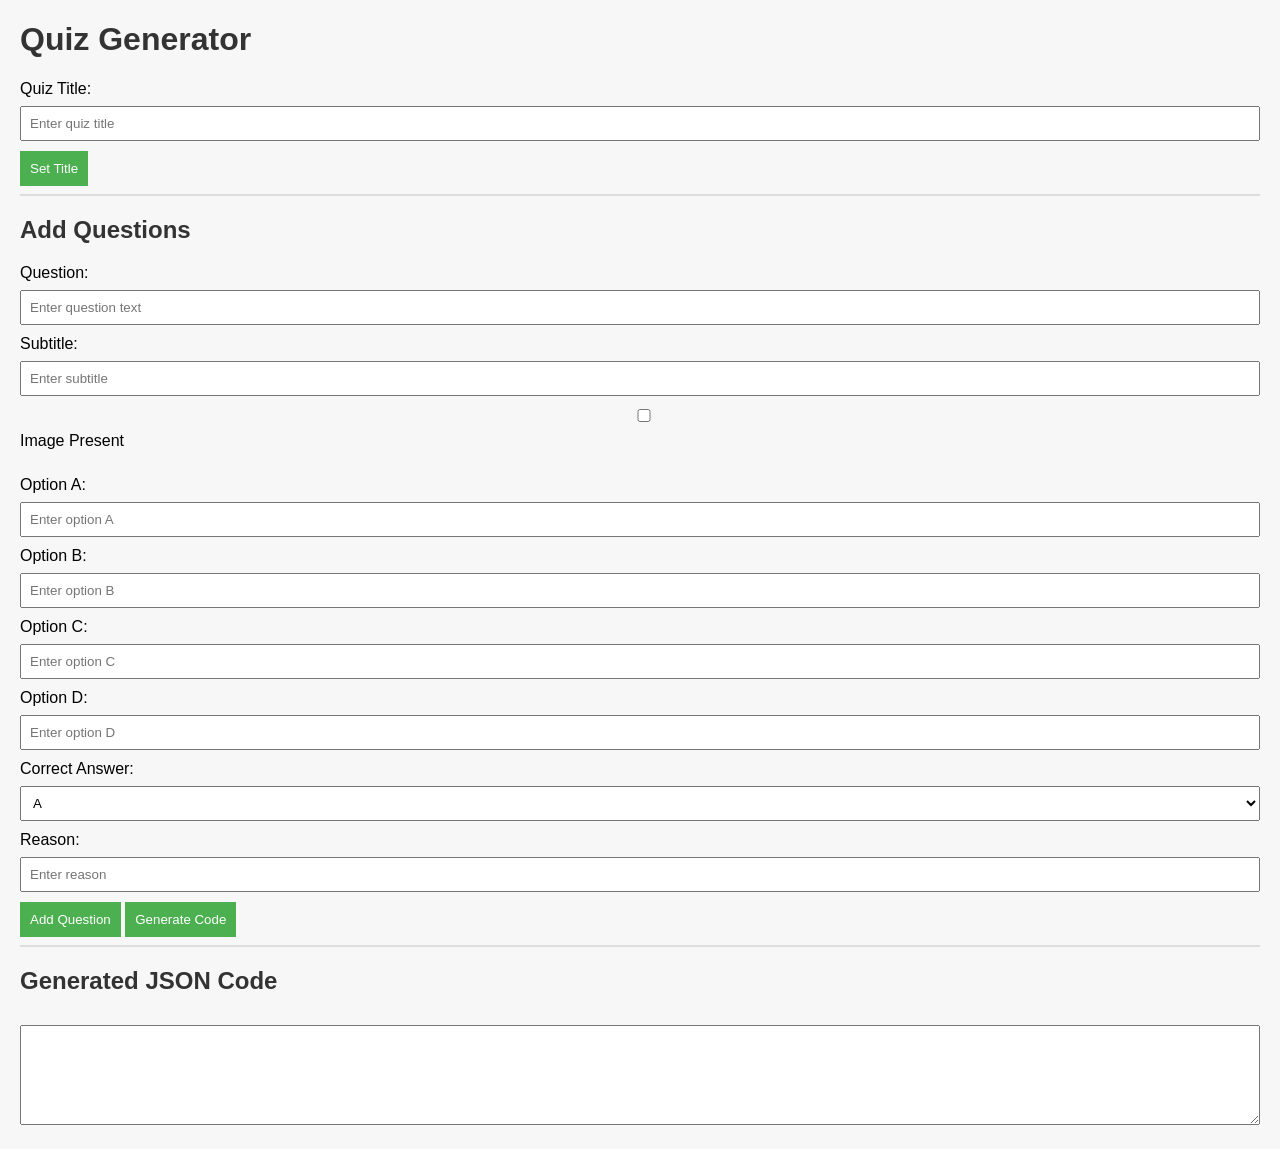
==== qgen.html @ 4a23ae8f "Create qgen.html" ====
<!DOCTYPE html>
<html lang="en">
<head>
    <meta charset="UTF-8">
    <meta name="viewport" content="width=device-width, initial-scale=1.0">
    <title>Quiz Generator</title>
    <style>
        body {
            font-family: Arial, sans-serif;
            margin: 20px;
            background-color: #f7f7f7;
        }

        h1, h2 {
            color: #333;
        }

        label {
            display: block;
            margin-bottom: 8px;
        }

        input, select {
            width: 100%;
            padding: 8px;
            margin-bottom: 10px;
            box-sizing: border-box;
        }

        button {
            padding: 10px;
            background-color: #4caf50;
            color: white;
            border: none;
            cursor: pointer;
        }

        button:hover {
            background-color: #45a049;
        }

        textarea {
            width: 100%;
            height: 100px;
            margin-top: 10px;
            box-sizing: border-box;
        }

        hr {
            border: 1px solid #ddd;
        }

        #imageFields {
            display: none;
        }
    </style>
</head>
<body>

    <h1>Quiz Generator</h1>

    <label for="quizTitle">Quiz Title:</label>
    <input type="text" id="quizTitle" placeholder="Enter quiz title">
    <br>

    <button onclick="setTitle()">Set Title</button>
    <hr>

    <h2>Add Questions</h2>

    <label for="question">Question:</label>
    <input type="text" id="question" placeholder="Enter question text">
    <br>

    <label for="subtitle">Subtitle:</label>
    <input type="text" id="subtitle" placeholder="Enter subtitle">
    <br>

    <label>
        <input type="checkbox" id="imageCheckbox" onchange="toggleImageFields()">
        Image Present
    </label>
    <br>

    <div id="imageFields">
        <label for="imageUrl">Image URL:</label>
        <input type="text" id="imageUrl" placeholder="Enter image URL">
        <br>

        <label for="imageWidth">Image Width:</label>
        <input type="number" id="imageWidth" placeholder="Enter image width">
        <br>

        <label for="imageHeight">Image Height:</label>
        <input type="number" id="imageHeight" placeholder="Enter image height">
        <br>
    </div>

    <label for="optionA">Option A:</label>
    <input type="text" id="optionA" placeholder="Enter option A">
    <br>

    <label for="optionB">Option B:</label>
    <input type="text" id="optionB" placeholder="Enter option B">
    <br>

    <label for="optionC">Option C:</label>
    <input type="text" id="optionC" placeholder="Enter option C">
    <br>

    <label for="optionD">Option D:</label>
    <input type="text" id="optionD" placeholder="Enter option D">
    <br>

    <label for="answer">Correct Answer:</label>
    <select id="answer">
        <option value="A">A</option>
        <option value="B">B</option>
        <option value="C">C</option>
        <option value="D">D</option>
    </select>
    <br>

    <label for="reason">Reason:</label>
    <input type="text" id="reason" placeholder="Enter reason">
    <br>

    <button onclick="addQuestion()">Add Question</button>
    <button onclick="generateCode()">Generate Code</button>
    <hr>

    <h2>Generated JSON Code</h2>
    <textarea id="jsonCode" readonly></textarea>

    <script>
        let quizData = {
            quizTitle: "",
            questions: []
        };

        function setTitle() {
            const titleInput = document.getElementById('quizTitle');
            quizData.quizTitle = titleInput.value;
        }

        function toggleImageFields() {
            const imageFields = document.getElementById('imageFields');
            imageFields.style.display = document.getElementById('imageCheckbox').checked ? 'block' : 'none';
        }

        function addQuestion() {
            const questionInput = document.getElementById('question').value;
            const subtitleInput = document.getElementById('subtitle').value;
            const imageUrlInput = document.getElementById('imageUrl').value;
            const imageWidthInput = document.getElementById('imageWidth').value;
            const imageHeightInput = document.getElementById('imageHeight').value;
            const optionAInput = document.getElementById('optionA').value;
            const optionBInput = document.getElementById('optionB').value;
            const optionCInput = document.getElementById('optionC').value;
            const optionDInput = document.getElementById('optionD').value;
            const answerInput = document.getElementById('answer').value;
            const reasonInput = document.getElementById('reason').value;

            const question = {
                question: questionInput,
                subtitle: subtitleInput,
                A: optionAInput,
                B: optionBInput,
                C: optionCInput,
                D: optionDInput,
                Answer: answerInput,
                reason: reasonInput
            };

            if (document.getElementById('imageCheckbox').checked) {
                question.image = imageUrlInput;
                question.imageWidth = imageWidthInput;
                question.imageHeight = imageHeightInput;
            }

            quizData.questions.push(question);
            clearInputs();
            updateJsonCode();
        }

        function clearInputs() {
            document.getElementById('question').value = '';
            document.getElementById('subtitle').value = '';
            document.getElementById('imageUrl').value = '';
            document.getElementById('imageWidth').value = '';
            document.getElementById('imageHeight').value = '';
            document.getElementById('optionA').value = '';
            document.getElementById('optionB').value = '';
            document.getElementById('optionC').value = '';
            document.getElementById('optionD').value = '';
            document.getElementById('answer').value = 'A';
            document.getElementById('reason').value = '';
            document.getElementById('imageCheckbox').checked = false;
            document.getElementById('imageFields').style.display = 'none';
        }

        function generateCode() {
            updateJsonCode();
            const jsonCodeTextarea = document.getElementById('jsonCode');
            jsonCodeTextarea.select();
            document.execCommand('copy');
            alert('JSON code copied to clipboard!');
        }

        function updateJsonCode() {
            const jsonCodeTextarea = document.getElementById('jsonCode');
            jsonCodeTextarea.value = JSON.stringify(quizData, null, 2);
        }
    </script>

</body>
</html>
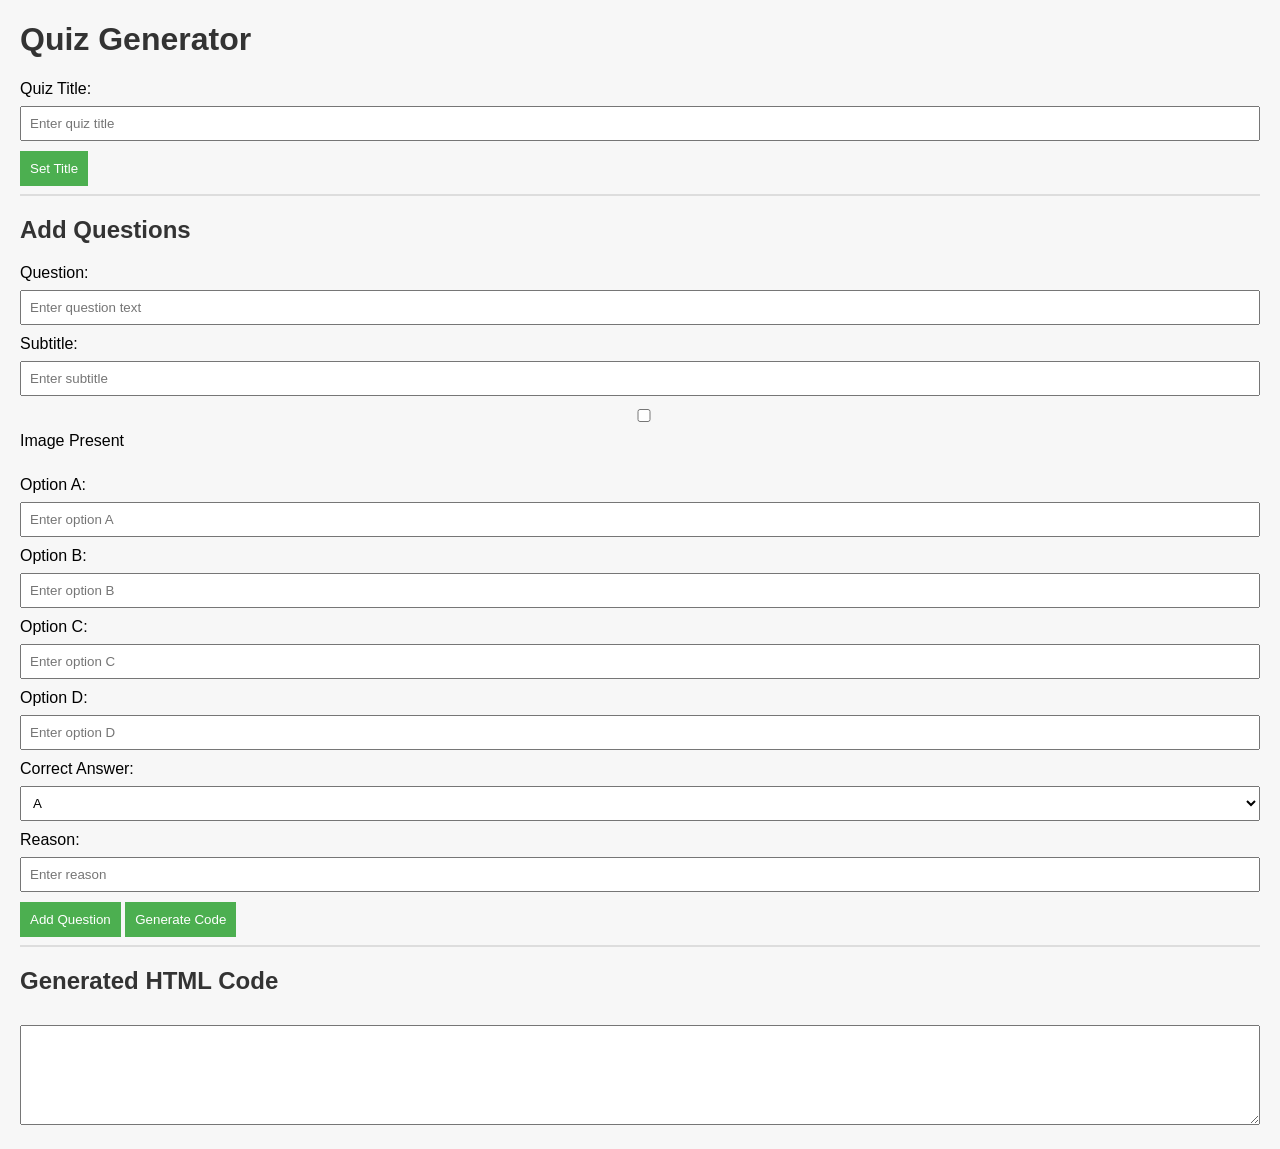
==== commit 75b4441d: "Update qgen.html" ====
--- a/qgen.html
+++ b/qgen.html
@@ -84,7 +84,7 @@
 
     <div id="imageFields">
         <label for="imageUrl">Image URL:</label>
-        <input type="text" id="imageUrl" placeholder="Enter image URL">
+        <input type="text" id="imageUrl" placeholder="Paste image or enter URL">
         <br>
 
         <label for="imageWidth">Image Width:</label>
@@ -129,7 +129,7 @@
     <button onclick="generateCode()">Generate Code</button>
     <hr>
 
-    <h2>Generated JSON Code</h2>
+    <h2>Generated HTML Code</h2>
     <textarea id="jsonCode" readonly></textarea>
 
     <script>
@@ -203,14 +203,180 @@
             updateJsonCode();
             const jsonCodeTextarea = document.getElementById('jsonCode');
             jsonCodeTextarea.select();
+          console.log(jsonCodeTextarea.innerHTML)
             document.execCommand('copy');
             alert('JSON code copied to clipboard!');
         }
 
         function updateJsonCode() {
             const jsonCodeTextarea = document.getElementById('jsonCode');
-            jsonCodeTextarea.value = JSON.stringify(quizData, null, 2);
-        }
+            jsonCodeTextarea.value =`<!DOCTYPE html>
+<html lang="en">
+<head>
+    <meta charset="UTF-8">
+    <meta name="viewport" content="width=device-width, initial-scale=1.0">
+    <link rel="stylesheet" href="styles.css">
+    <title>AceTheExams - Quizzetter</title>
+  
+  <style>
+    body {
+    margin: 0;
+    font-family: "Arial", sans-serif;
+}
+
+.header {
+    background-color: #3498db;
+    color: #fff;
+    padding: 10px;
+}
+
+.navbar {
+    display: flex;
+    justify-content: center; 
+    align-items: center;
+    height:1px; 
+}
+
+.title {
+    text-align: center; 
+    font-size: 15px; 
+}
+
+.quiz-container {
+    max-width: 800px;
+    margin: 0 auto; 
+    padding: 2px;
+    background-color: #f5f5f5;
+    border: 1px solid #ddd;
+    border-radius: 8px;
+}
+
+.question-container {
+    background-color: #fff;
+    border: 1px solid #ddd;
+    border-radius: 8px;
+    padding: 20px;
+    margin-bottom: 2px;
+}
+
+.question-header {
+    display: flex;
+    justify-content: space-between;
+    margin-bottom: 10px;
+}
+
+.question-number {
+    font-weight: bold;
+    font-size: 18px;
+}
+
+.timer {
+    font-weight: bold;
+    font-size: 18px;
+}
+
+.question-content {
+    margin-bottom: 20px;
+}
+
+.options label {
+    display: block;
+    margin-bottom: 10px;
+    padding: 10px;
+    border: 1px solid #ddd;
+    border-radius: 8px;
+    cursor: pointer;
+    transition: background-color 0.3s ease; 
+}
+
+.options input:checked + label {
+    background-color: #ddd; 
+}
+
+button {
+    background-color: #3498db;
+    color: #fff;
+    padding: 10px;
+    border: none;
+    border-radius: 4px;
+    cursor: pointer;
+    font-size: 16px;
+}
+
+.answer {
+    display: none;
+    margin-top: 20px;
+    padding: 10px;
+    background-color: #f2f2f2;
+    border: 1px solid #ddd;
+    border-radius: 8px;
+}
+
+.summary {
+    background-color: #fff;
+    border: 1px solid #ddd;
+    border-radius: 8px;
+    padding: 20px;
+    text-align: center;
+    display: none;
+}
+
+.summary h2 {
+    color: #3498db;
+}
+  </style>
+
+  </head>
+<body>
+    <div class="header">
+        <nav class="navbar">
+            <span class="title">Quiz Title</span>
+        </nav>
+    </div>
+
+    <div class="quiz-container">
+        <div class="question-container">
+            <div class="question-header">
+                <span class="question-number">Question 1</span>
+              <span class="correct"></span>
+                <span class="timer" id="timer">Time: 00:00</span>
+            </div>
+            <div class="question-content">
+            </div>
+            <div class="options">
+                <p id="stats"></p>
+              <button onclick="showAnswer()">Show Answer</button>
+            </div>
+            <div class="answer" id="answer">
+            </div>
+        </div>
+
+        <div class="navigation"><center>
+            <button onclick="previousQuestion()">Previous Question</button>
+            <button onclick="nextQuestion()">Next Question</button>
+          </center></div>
+    </div>
+  <script>
+
+
+const jsonData =
+    `+ JSON.stringify(quizData, null, 2)+';document.querySelector(".title").innerText = jsonData.quizTitle;const quizData = jsonData.questions;let currentQuestion = 0;const totalQuestions = quizData.length;let timer;function loadQuestion() {    const currentQuestionData = quizData[currentQuestion];    const questionContent = document.querySelector(".question-content");    const imageElement = document.createElement("img");        document.querySelector(".question-number").innerText = `Question ${currentQuestion + 1} / ${quizData.length}`;    document.querySelector(".timer").innerText = "Time: 00:00";     document.getElementById("answer").style.display = "none";    if (currentQuestionData.image) {        imageElement.src = currentQuestionData.image;        imageElement.alt = `Image for Question ${currentQuestion + 1}`;        imageElement.style.height = `${currentQuestionData.imageHeight}px`;        imageElement.style.width = `${currentQuestionData.imageWidth}px`;          questionContent.innerHTML = "";         questionContent.appendChild(imageElement);    } else {        questionContent.innerHTML = "";     }    questionContent.innerHTML += `        <p>${currentQuestionData.question}</p>        <p>${currentQuestionData.subtitle}</p>        <label><button onclick="if (${currentQuestionData.Answer}==document.getElementById("A")){document.getElementById("stats").innerHTML="Correct Answer";document.getElementById("stats").style.color="green"}else{document.getElementById("stats").innerHTML="Wrong Answer";document.getElementById("stats").style.color="red"}"style="margin:2px;padding:10px;border-radius:10px;background-color:#5270ff;" id="A" value="A">A</button>${currentQuestionData.A}</label><br>        <label><button onclick="if (${currentQuestionData.Answer}==document.getElementById("B")){document.getElementById("stats").innerHTML="Correct Answer";document.getElementById("stats").style.color="green"}else{document.getElementById("stats").innerHTML="Wrong Answer";document.getElementById("stats").style.color="red"}"style="margin:2px;padding:10px;border-radius:10px;background-color:#5270ff;"  id="B" value="B" >B</button>${currentQuestionData.B}</label><br>        <label><button onclick="if (${currentQuestionData.Answer}==document.getElementById("C")){document.getElementById("stats").innerHTML="Correct Answer";document.getElementById("stats").style.color="green"}else{document.getElementById("stats").innerHTML="Wrong Answer";document.getElementById("stats").style.color="red"}"style="margin:2px;padding:10px;border-radius:10px;background-color:#5270ff;" id="C" value="C">C</button>${currentQuestionData.C}</label><br>        <label><button onclick="if (${currentQuestionData.Answer}==document.getElementById("D")){document.getElementById("stats").innerHTML="Correct Answer";document.getElementById("stats").style.color="green"}else{document.getElementById("stats").innerHTML="Wrong Answer";document.getElementById("stats").style.color="red"}"style="margin:2px;padding:10px;border-radius:10px;background-color:#5270ff;" id="D" value="D">D</button>${currentQuestionData.D}</label><br>    `;    document.querySelector(".answer").innerText= `Answer: ${currentQuestionData.reason}`;}function nextQuestion() {    document.getElementById("answer").style.display = "none";  document.getElementById("stats").innerHTML=" "    ;currentQuestion++;    if (currentQuestion < totalQuestions) {        loadQuestion();    } else {        alert("MCQ Completed!");    }}function previousQuestion() {    currentQuestion--;    if (currentQuestion >= 0) {        loadQuestion();    } else {        alert("This is the first question");        currentQuestion = 0;    }}function showAnswer() {    const answerDiv = document.getElementById("answer");    answerDiv.style.display = answerDiv.style.display === "none" ? "block" : "none";}loadQuestion();timer = setInterval(updateTimer, 1000);let seconds = 0;function updateTimer() {    seconds++;    const minutes = Math.floor(seconds / 60);    const remainingSeconds = seconds % 60;    document.getElementById("timer").innerText = `Time: ${formatTime(minutes)}:${formatTime(remainingSeconds)}`;}function formatTime(time) {    return time < 10 ? `0${time}` : time;}</script'+'></body'+'></html'+'>'
+        }
+
+        document.getElementById('imageUrl').addEventListener('paste', function (event) {
+            const items = (event.clipboardData || event.originalEvent.clipboardData).items;
+            for (const item of items) {
+                if (item.kind === 'file' && item.type.startsWith('image/')) {
+                    const blob = item.getAsFile();
+                    const reader = new FileReader();
+                    reader.onload = function (e) {
+                        document.getElementById('imageUrl').value = e.target.result;
+                    };
+                    reader.readAsDataURL(blob);
+                    break;
+                }
+            }
+        });
     </script>
 
 </body>
